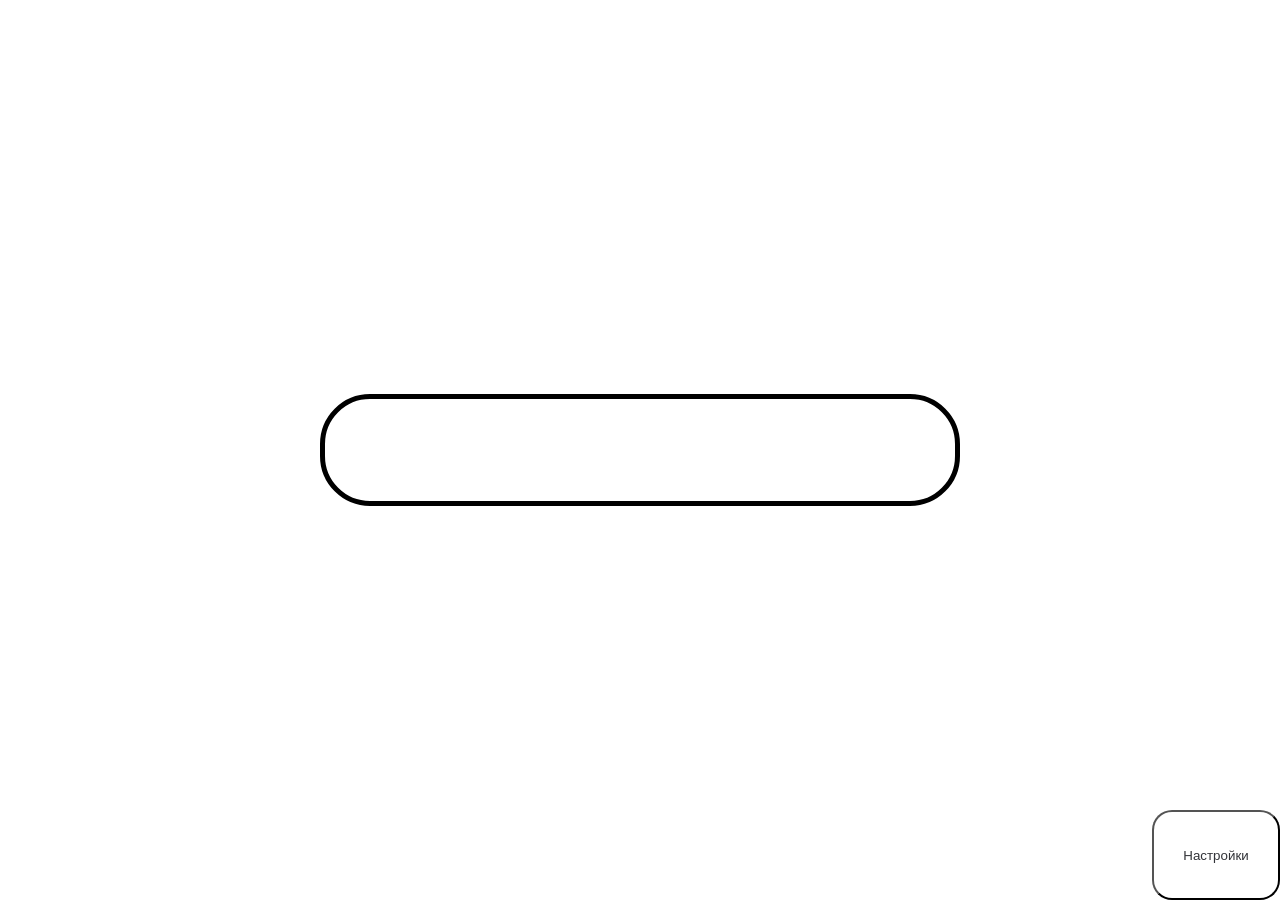
==== index.html @ 1fa2d709 "Оптимизация + адаптация отображения кнопок по разрешению" ====
<html id="hm">
<title>Поисковая система</title>
<script src="Design.js"></script>
<link rel="stylesheet" href="Index.css">
<link rel="icon" href="image/icon.webp">
<form onsubmit="search(event, this.searching.value);">
 <input name="searching" id="searching">
</form>
<button id="one" onclick="clickOn()">ТЫК</button>
<button id="settings">Настройки</button>
<div id="modal">
<div id="content">
<h1 id="title">Настройки</h1>
<input type="range" id="transparent" min="0" max="10" /> 
<p id="msg">Прозрачность кнопок:<p>
<p id="msg2">Тема:<p>
<button id="mode" onclick="design.updateMode(); mode();"></button> 
<p id="msg3">Поисковик:<p>
<select id="optionsMenu">
 <option value="https://yandex.eu/search/touch/?text=">Yandex</option>
 <option value="https://www.google.com/search?q=">Google</option>
 <option value="https://www.bing.com/search?q=">Bing</option>
</select>
<p id="msg4">ChatGPT:<p>
<button id="chatgpt"></button> 
</div>
</div>
<img id="imgc">
<script>
var design = new Design();
design.createModal('modal', 'content', 'settings');
var transparent = document.getElementById('transparent');
var transparentValue = localStorage.getItem('transparent');
var optionsMenu = document.getElementById('optionsMenu');
var content = document.getElementById('content').style;
var chatgpt = document.getElementById('chatgpt');
var imgc = document.getElementById('imgc');
var close = document.getElementById('close');
var settings = document.getElementById('settings');
var msg2 = document.getElementById('msg2');
var elMode = document.getElementById('mode');
var msg3 = document.getElementById('msg3');
var msg4 = document.getElementById('msg4'); 
var chatgpt = document.getElementById('chatgpt'); 
function getWidth(divider, divider2){
 return window.innerWidth < window.innerHeight ? (window.innerWidth / divider) + 'px' : (window.innerWidth / divider2) + 'px';
}
function getHeight(divider, divider2){
 return window.innerWidth < window.innerHeight ? (window.innerHeight / divider) + 'px' : (window.innerHeight / divider2) + 'px';
}
function setWH(id, width, height){
 var element = document.getElementById(id).style;
 element.width = width;
 element.height = height;
}
function search(event, value){
 event.preventDefault();
 location.replace((localStorage.getItem('search') ?? 'https://yandex.eu/search/touch/?text=') + value);
}
function mode(){
 design.cssMode(['hm', 'searching', 'settings', 'mode', 'content', 'title', 'optionsMenu', 'chatgpt']); 
 document.getElementById('mode').innerHTML = design.isDarkMode() ? 'Тёмная' : 'Светлая';
 design.cssMode(['searching'], design.isDarkMode() ? '#FFFFFF' : '#000000', 'transparent');
 design.cssBorder(['searching', 'settings', 'mode', 'optionsMenu', 'chatgpt']);
 design.imageMode(['imgc'], ['chatgpt.webp']);
}
function imageLoad(){
var imageSrc = localStorage.getItem('image');
var image = document.getElementById('hm').style;
 if(imageSrc != ''){
 image.backgroundImage = 'url(' + imageSrc + ')';
 image.backgroundSize = `${window.innerWidth}px ${window.innerHeight}px`;
}
}
function chatGptStatusButton(){
 chatgpt.innerHTML = localStorage.getItem('chatgpt') == 'true' ? 'Включён' : 'Отключён';
}
function modeChatGpt(){
 if(localStorage.getItem('chatgpt') == 'true'){
  setWH('imgc',  getWidth(3, 5), getHeight(6.6, 2.37));  
 }
 else{
  setWH('imgc', '0%', '0%'); 
 }
}
function setOpacity(id, value){
 document.getElementById(id).style.opacity = value;
}
function activate(){
 content.marginTop = getHeight(3, 5);
 setWH('content', getWidth(1.5, 3.4), getHeight(3.1, 1.9));
 msg2.style.right = getWidth(1.73, 1.87);
 msg2.style.top = getHeight(2.29, 2.31);
 elMode.style.top = getHeight(2.12, 2.21);
 elMode.style.right = getWidth(2.35, 2.22);
 setWH('mode',  getWidth(7, 12.5), getHeight(35, 16.9));  
 msg3.style.right = getWidth(2.05, 2.01);
 msg3.style.top = getHeight(1.96, 1.85);
 optionsMenu.style.top = getHeight(1.91, 1.79);
 optionsMenu.style.right = getWidth(2.93, 2.42);
 setWH('optionsMenu',  getWidth(7, 12.5), getHeight(35, 16.9));  
 msg4.style.right = getWidth(1.90, 1.95);
 msg4.style.top = getHeight(1.82, 1.54);
 chatgpt.style.right = getWidth(2.66, 2.33);
 chatgpt.style.top = getHeight(1.73, 1.49);
 setWH('chatgpt',  getWidth(7, 12.5), getHeight(35, 16.9));  
 close.style.fontSize = window.innerWidth < window.innerHeight ? '400%' : '200%';
}
chatgpt.onclick = function(){
 localStorage.setItem('chatgpt', localStorage.getItem('chatgpt') == 'true' ? 'false' : 'true');
 chatGptStatusButton();
 modeChatGpt();
}; 
optionsMenu.onchange = function(event){
 localStorage.setItem('search', event.target.value);
};
imgc.onclick = function(){
 location.replace('https://dev.yqcloud.top/');
};
window.onresize = function(){
 imageLoad();
 modeChatGpt();
 activate(); 
}; 
transparent.onchange = function(event){
 var value = event.target.value / 10;
 localStorage.setItem('transparent', value);
 setOpacity('settings', value);
 setOpacity('imgc', value);
};
transparent.value = transparentValue * 10 ?? 0;
setOpacity('settings', transparentValue ?? 1);
setOpacity('imgc', transparentValue ?? 1);
optionsMenu.value = localStorage.getItem('search') ?? 'https://yandex.eu/search/touch/?text=';
imageLoad();
chatGptStatusButton();
modeChatGpt();
activate();
mode();
function clickOn(){
var split = prompt().split(' ');
var info = JSON.parse(localStorage.getItem('info') ?? JSON.stringify({}));
var ls = info[split[0]];
if(split[0] == "image" && split[1] != null){
 localStorage.setItem(split[0], split[1]);
 imageLoad();
}
else if(split[0] == "list"){
var arr = [];
var i = 0;
for(let key in info){
 arr[i] = key + ' - ' + info[key];
 i++;
}
 alert(arr.join('\n'));
}
else if(split[0] == 'delete' && split[1] != null && info[split[1]] != null){
 delete info[split[1]];
 localStorage.setItem('info', JSON.stringify(info));
}
else if(split[0] == 'clearAll'){
 localStorage.removeItem('info');
}
else if(split.length == 2){
 info[split[0]] = split[1];
 localStorage.setItem('info', JSON.stringify(info));
}
else if(ls != null){
 location.replace(ls);
}
}
</script>
</html>
---- Index.css ----
#one {
  position: absolute;
  margin: auto;
  left: 0px;
  right: 0px;
  top: -28%;
  bottom: 0px;
  width: 12.5%;
  height: 15%;
  font-size: 125%;
  opacity: 0;
}
#searching {
 position: absolute;
 margin: auto;
 left: 0px;
 right: 0px;
 top: 0px;
 bottom: 0px;
 width: 50%;
 height: 12.5%;
 font-size: 125%;
 border-radius: 50px;
 border: 5px solid;
 background-color: transparent;
}
#mode {
 margin-top: -7%;
 border-radius: 20px;
 width: 30%;
 height: 16%;
}
#settings {
 position: absolute; 
 margin: auto;
 bottom: 0px;
 right: 0px;
 border-radius: 20px;
 width: 10%;
 height: 10%;
}
#title{
  margin-top: -1%;
}
#msg{
 margin-top: -13%;
 font-size: 80%;
}
#msg2{
 margin-top: 2.5%;
 font-size: 80%;
}
#msg3{
 margin-top: -4.5%;
 font-size: 80%;
}
#optionsMenu{
 margin-top: -6%;
 width: 30%;
 height: 12%;
 border-radius: 20px;
 text-align: center; 
}
#msg4{
 margin-top: -4.5%;
 font-size: 80%;
}
#chatgpt{
 margin-top: -6.5%;
 border-radius: 20px;
 width: 30%;
 height: 16%;
}
#imgc{
 position: absolute;
 margin: auto;
 left: 0px;
 right: 0px;
 bottom: 0px;
 top: 40%;
}
@media(orientation: portrait) {
 #one {
  top: -9.5%;
  width: 15%;
  height: 4.5%;
 }
 #searching {
  width: 80%;
  height: 5%;
  font-size: 200%;
  border: 10px solid;
 }
 #settings {
  width: 20%;
  height: 4%;
  font-size: 175%;
  border-radius: 40px;
 }
 #title{
  font-size: 450%;
 }
 #msg{
  margin-top: -10%;
  font-size: 190%;
 }
 #transparent{
  margin-top: 3%;
  width: 49%;
 }
 #msg2{
  margin-top: 5%;
  font-size: 190%;
 }
 #mode {
  margin-top: -5.5%;
  width: 28%;
  height: 14%;
  font-size: 175%;
  border-radius: 40px;
 }
 #msg3{
  margin-top: -1%;
  font-size: 190%;
 }
 #optionsMenu{
  margin-top: -5%;
  font-size: 190%;
  border-radius: 30px;
 }
 #msg4{
  margin-top: 2%;
  font-size: 190%;
 }
 #chatgpt{
  margin-top: -5%;
  font-size: 190%;
  width: 28%;
  height: 14%;
  border-radius: 30px;
 } 
 #imgc{
  top: 15%;
 }
}
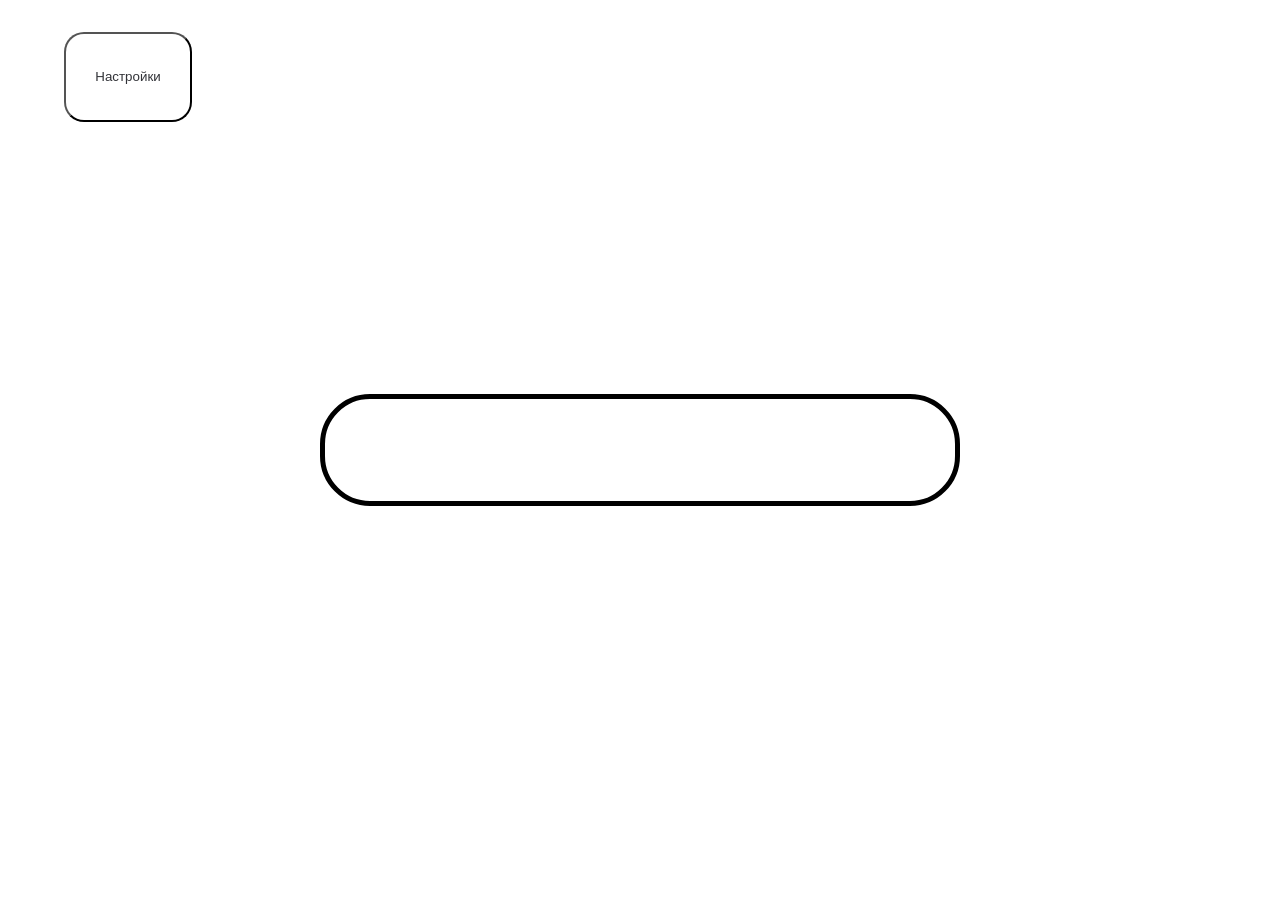
==== commit 54b95ad1: "Исправление кнопок" ====
--- a/index.html
+++ b/index.html
@@ -92,18 +92,18 @@
  msg2.style.right = getWidth(1.73, 1.87);
  msg2.style.top = getHeight(2.29, 2.31);
  elMode.style.top = getHeight(2.12, 2.21);
- elMode.style.right = getWidth(2.35, 2.22);
- setWH('mode',  getWidth(7, 12.5), getHeight(35, 16.9));  
+ elMode.style.right = getWidth(2.27, 2.22);
+ setWH('mode',  getWidth(8, 12.5), getHeight(40, 16.9));  
  msg3.style.right = getWidth(2.05, 2.01);
  msg3.style.top = getHeight(1.96, 1.85);
  optionsMenu.style.top = getHeight(1.91, 1.79);
- optionsMenu.style.right = getWidth(2.93, 2.42);
- setWH('optionsMenu',  getWidth(7, 12.5), getHeight(35, 16.9));  
+ optionsMenu.style.right = getWidth(2.85, 2.42);
+ setWH('optionsMenu',  getWidth(8, 12.5), getHeight(40, 16.9));  
  msg4.style.right = getWidth(1.90, 1.95);
  msg4.style.top = getHeight(1.82, 1.54);
- chatgpt.style.right = getWidth(2.66, 2.33);
+ chatgpt.style.right = getWidth(2.58, 2.33);
  chatgpt.style.top = getHeight(1.73, 1.49);
- setWH('chatgpt',  getWidth(7, 12.5), getHeight(35, 16.9));  
+ setWH('chatgpt',  getWidth(8, 12.5), getHeight(40, 16.9));  
  close.style.fontSize = window.innerWidth < window.innerHeight ? '400%' : '200%';
 }
 chatgpt.onclick = function(){
--- a/Index.css
+++ b/Index.css
@@ -24,17 +24,17 @@
  border: 5px solid;
  background-color: transparent;
 }
-#mode {
- margin-top: -7%;
+#mode { 
+ position: absolute; 
  border-radius: 20px;
- width: 30%;
- height: 16%;
+ /*width: 8%;
+ height: 6%;*/
 }
 #settings {
  position: absolute; 
  margin: auto;
- bottom: 0px;
- right: 0px;
+ top: 3.5%;
+ left: 5%;
  border-radius: 20px;
  width: 10%;
  height: 10%;
@@ -47,29 +47,30 @@
  font-size: 80%;
 }
 #msg2{
- margin-top: 2.5%;
+ position: absolute; 
  font-size: 80%;
 }
 #msg3{
- margin-top: -4.5%;
+ position: absolute; 
  font-size: 80%;
 }
 #optionsMenu{
- margin-top: -6%;
- width: 30%;
- height: 12%;
+ position: absolute; 
+ width: 8%;
+ height: 6%;
  border-radius: 20px;
  text-align: center; 
 }
 #msg4{
- margin-top: -4.5%;
+ position: absolute;
+ //margin-top: -4.5%;
  font-size: 80%;
 }
 #chatgpt{
- margin-top: -6.5%;
+ position: absolute;
  border-radius: 20px;
- width: 30%;
- height: 16%;
+ width: 8%;
+ height: 6%;
 }
 #imgc{
  position: absolute;
@@ -108,8 +109,8 @@
   margin-top: 3%;
   width: 49%;
  }
- #msg2{
-  margin-top: 5%;
+ #msg2{  
+  top: 50%;
   font-size: 190%;
  }
  #mode {
@@ -134,7 +135,7 @@
  }
  #chatgpt{
   margin-top: -5%;
-  font-size: 190%;
+  font-size: 150%;
   width: 28%;
   height: 14%;
   border-radius: 30px;
